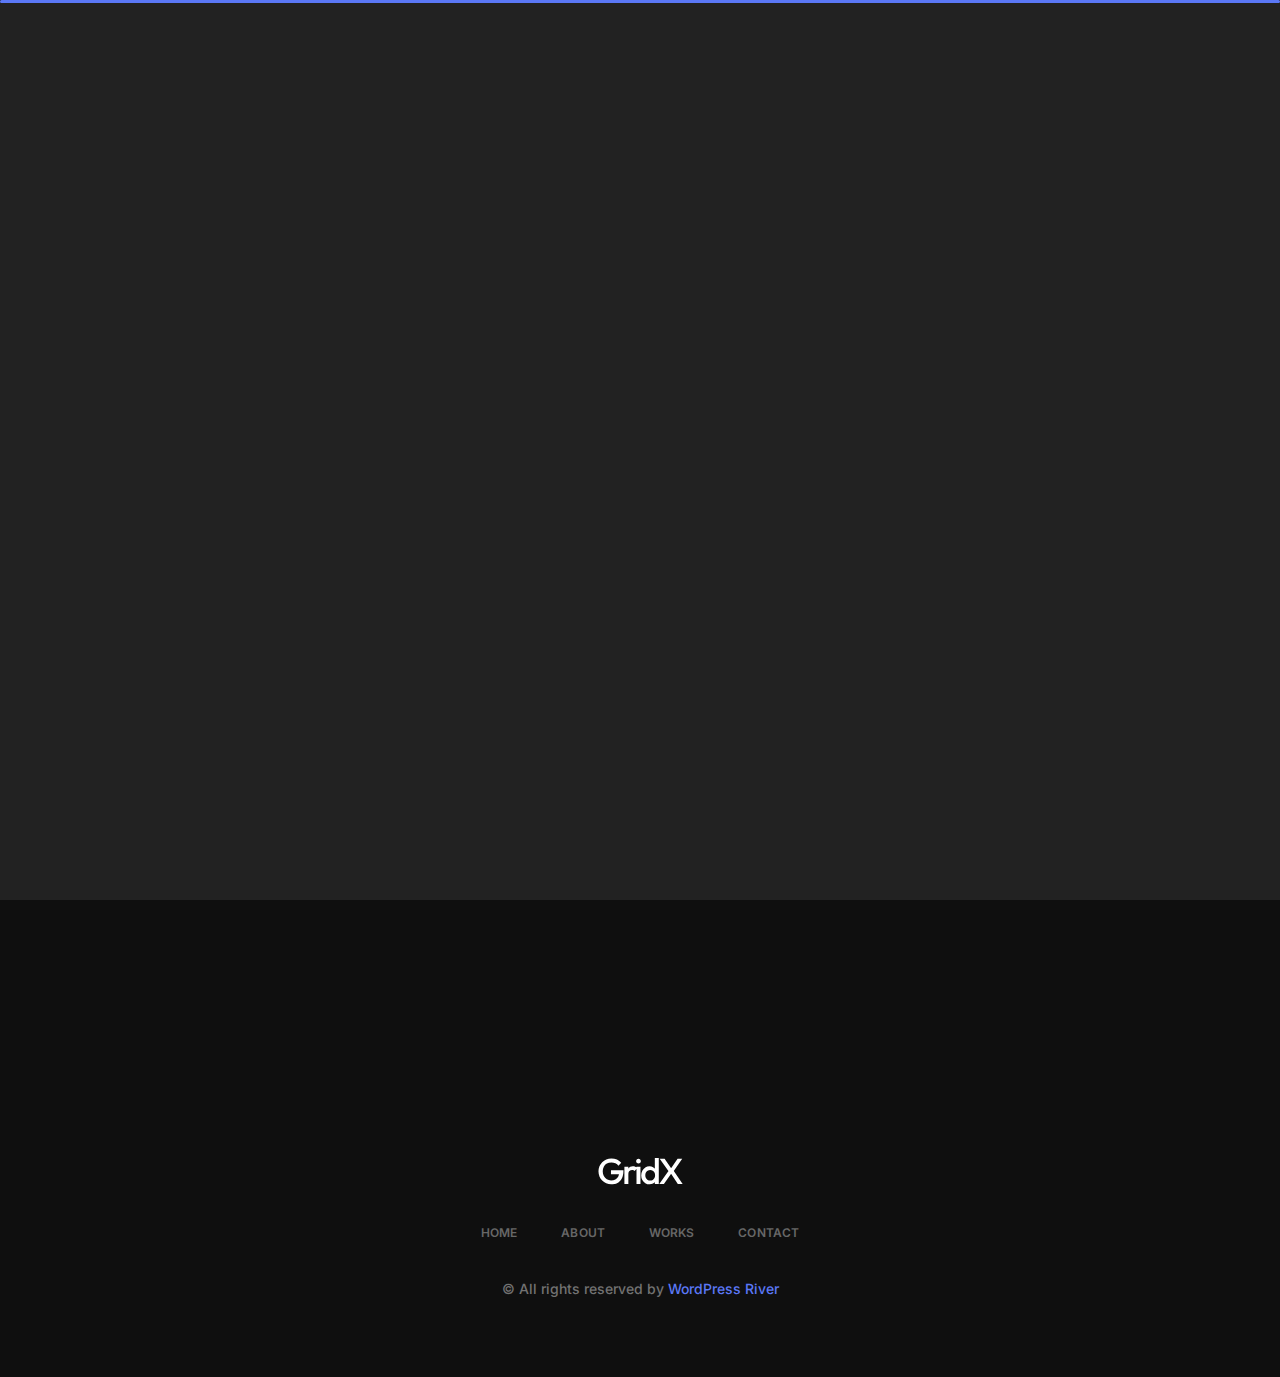
==== index.html @ 1a89073d "Home page editing on progress" ====
<!DOCTYPE html>
<html lang="en">

<head>
    <meta charset="UTF-8">
    <meta http-equiv="X-UA-Compatible" content="IE=edge">
    <meta name="viewport" content="width=device-width, initial-scale=1.0">
    <title>Adil Shabab - Personal Portfolio </title>

    <!-- Fonts -->
    <link rel="preconnect" href="https://fonts.googleapis.com/">
    <link rel="preconnect" href="https://fonts.gstatic.com/" crossorigin>
    <link href="https://fonts.googleapis.com/css2?family=Inter:wght@100;200;300;400;500;600;700;800&amp;display=swap" rel="stylesheet">
 
    <!-- icon css  -->
    <link rel="stylesheet" href="assets/css/icon.css">

    <!-- bootstrap css  -->
    <link rel="stylesheet" href="assets/css/bootstrap.min.css">

    <!-- aos css  -->
    <link rel="stylesheet" href="assets/css/aos.css">

    <!-- custom css  -->
    <link rel="stylesheet" href="assets/css/style.css">
</head>
<body>

    <main class="main-homepage">

        <!-- Header -->
        <header class="header-area">
            <div class="container">
                <div class="gx-row d-flex align-items-center justify-content-between">
                    <a href="index.html" class="logo">
                        <img src="assets/img/logo.png" alt="Logo">
                    </a>

                    <nav class="navbar">
                        <ul class="menu">
                            <li class="active"><a href="index.html">Home</a></li>
                            <li><a href="about.html">About</a></li>
                            <li><a href="works.html">Works</a></li>
                            <li><a href="contact.html">Contact</a></li>
                        </ul>
                        <a href="contact.html" class="theme-btn">Let's talk</a>
                    </nav>

                    <a href="contact.html" class="theme-btn">Let's talk</a>

                    <div class="show-menu">
                        <span></span>
                        <span></span>
                        <span></span>
                    </div>
                </div>
            </div>
        </header>

        <!-- About -->
        <section class="about-area">
            <div class="container">
                <div class="row">
                    <div class="col-md-6" data-aos="zoom-in">
                        <div class="about-me-box shadow-box">
                            <a class="overlay-link" href="about.html"></a>
                            <img src="assets/images/bg1.png" alt="BG" class="bg-img">
                            <div class="img-box">
                                <img src="assets/images/me.png" alt="About Me">
                            </div>
                            <div class="infos">
                                <h4>A WEB DEVELOPER</h4>
                                <h1>Adil Shabab.</h1>
                                <p>I am a Web Developer with one year of Experience</p>
                                <a href="#" class="about-btn">
                                    <img src="assets/images/icon.svg" alt="Button">
                                </a>
                            </div>
                        </div>
                    </div>

                    <div class="col-md-6">
                        <div class="about-credentials-wrap">
                            

                            <div class="gx-row d-flex gap-24">
                                <div data-aos="zoom-in">
                                    <div class="about-crenditials-box info-box shadow-box h-full">
                                        <a class="overlay-link" href="credentials.html"></a>
                                        <img src="assets/images/bg1.png" alt="BG" class="bg-img">
                                        <img src="assets/images/sign.png" alt="Sign">
                                        <div class="d-flex align-items-center justify-content-between">
                                            <div class="infos">
                                                <h4>more about me</h4>
                                                <h1>Credentials</h1>
                                            </div>
    
                                            <a href="credentials.html" class="about-btn">
                                                <img src="assets/images/icon.svg" alt="Button">
                                            </a>
    
                                        </div>
                                    </div>
                                </div>

                                <div data-aos="zoom-in">
                                    <div class="about-project-box info-box shadow-box h-full">
                                        <a class="overlay-link" href="works.html"></a>
                                        <img src="assets/images/bg1.png" alt="BG" class="bg-img">
                                        <img src="assets/images/my-works.png" alt="My Works">
                                        <div class="d-flex align-items-center justify-content-between">
                                            <div class="infos">
                                                <h4>SHOWCASE</h4>
                                                <h1>Projects</h1>
                                            </div>
    
                                            <a href="#" class="about-btn">
                                                <img src="assets/images/icon.svg" alt="Button">
                                            </a>
    
                                        </div>
                                    </div>
                                </div>

                            </div>

                            <div data-aos="zoom-in">
                                <div class="banner shadow-box">
                                    <div class="marquee">
                                        <div>
                                          <span>CODE. CREATE. <b>INNOVATE.</b> <img src="assets/images/star1.svg" alt="Star"> INSPIRING THROUGH <b>INNOVATE</b> <img src="assets/images/star1.svg" alt="Star"> TURNING CODE INTO <b>SOLUTIONS</b> <img src="assets/images/star1.svg" alt="Star"> INSPIRING THROUGH <b>TECHNOLOGY</b> <img src="assets/images/star1.svg" alt="Star"> UNLOCKING POTENTIAL WITH CODE <img src="assets/images/star1.svg" alt="Star"> BUILDING THE FUTURE WITH <b>CODE</b> <img src="assets/images/star1.svg" alt="Star"> CRAFTING DIGITAL EXPERIENCE <img src="assets/images/star1.svg" alt="Star"></span>
                                        </div>
                                      </div>
                                </div>

                            </div>
                        </div>
                    </div>
                </div>

                <div class="row mt-24">
                    <div class="col-md-12">
                        <div class="blog-service-profile-wrap d-flex gap-24">
                            <div data-aos="zoom-in">
                                <div class="about-blog-box info-box shadow-box h-full">
                                    <a href="blog.html" class="overlay-link"></a>
                                    <img src="assets/images/bg1.png" alt="BG" class="bg-img">
                                    <img src="assets/images/gfonts.png" alt="GFonts">
                                    <div class="d-flex align-items-center justify-content-between">
                                        <div class="infos">
                                            <h4>Personal</h4>
                                            <h1>BRANDING</h1>
                                        </div>
    
                                        <a href="blog.html" class="about-btn">
                                            <img src="assets/images/icon.svg" alt="Button">
                                        </a>
    
                                    </div>
                                </div>
                            </div>

                            <div data-aos="zoom-in" class="flex-1">
                                <div class="about-services-box info-box shadow-box h-full">
                                    <a href="service.html" class="overlay-link"></a>
                                    <img src="assets/images/bg1.png" alt="BG" class="bg-img">
                                    <div class="icon-boxes">
                                        <i class="iconoir-camera"></i>
                                        <i class="iconoir-design-pencil"></i>
                                        <i class="iconoir-color-filter"></i>
                                        <i class="iconoir-dev-mode-phone"></i>
                                    </div>
                                    <div class="d-flex align-items-center justify-content-between">
                                        <div class="infos">
                                            <h4>specialization</h4>
                                            <h1>Services Offering</h1>
                                        </div>
    
                                        <a href="service.html" class="about-btn">
                                            <img src="assets/images/icon.svg" alt="Button">
                                        </a>
    
                                    </div>
                                </div>
                            </div>

                            <div data-aos="zoom-in">
                                <div class="about-profile-box info-box shadow-box h-full">
                                    <img src="assets/images/bg1.png" alt="BG" class="bg-img">
                                    <div class="inner-profile-icons shadow-box">
                                        <a href="#">
                                            <i class="iconoir-dribbble"></i>
                                        </a>
                                        <a href="#">
                                            <i class="iconoir-twitter"></i>
                                        </a>
                                    </div>
                                    <div class="d-flex align-items-center justify-content-between">
                                        <div class="infos">
                                            <h4>Stay with me</h4>
                                            <h1>Profiles</h1>
                                        </div>
    
                                        <a href="contact.html" class="about-btn">
                                            <img src="assets/images/icon.svg" alt="Button">
                                        </a>
    
                                    </div>
                                </div>
                            </div>
                            
                        </div>
                    </div>
                    
                </div>

                <div class="row mt-24">
                    <div class="col-md-6" data-aos="zoom-in">
                            
                        <div class="about-client-box info-box shadow-box">
                            <img src="assets/images/bg1.png" alt="BG" class="bg-img">
                            <div class="clients d-flex align-items-start gap-24 justify-content-center">
                                <div class="client-item">
                                    <h1>07</h1>
                                    <p>Years <br>Experience</p>
                                </div>

                                <div class="client-item">
                                    <h1>+125</h1>
                                    <p>CLIENTS <br>WORLDWIDE</p>
                                </div>

                                <div class="client-item">
                                    <h1>+210</h1>
                                    <p>Total <br>Projects</p>
                                </div>
                            </div>
                        </div>

                    </div>
                    <div class="col-md-6" data-aos="zoom-in">
                            
                        <div class="about-contact-box info-box shadow-box">
                            <a class="overlay-link" href="contact.html"></a>
                            <img src="assets/images/bg1.png" alt="BG" class="bg-img">
                            <img src="assets/images/icon2.png" alt="Icon" class="star-icon">
                            <h1>Let's <br>work <span>together.</span></h1>
                            <a href="#" class="about-btn">
                                <img src="assets/images/icon.svg" alt="Button">
                            </a>
                        </div>

                    </div>
                </div>
            </div>
        </section>

        <!-- Footer -->
        <footer class="footer-area">
            <div class="container">
                <div class="footer-content text-center">
                    <a href="index.html" class="logo">
                        <img src="assets/images/logo.svg" alt="Logo">
                    </a>
                    <ul class="footer-menu">
                        <li><a href="index.html">Home</a></li>
                        <li><a href="about.html">About</a></li>
                        <li><a href="works.html">Works</a></li>
                        <li><a href="contact.html">Contact</a></li>
                    </ul>
                    <p class="copyright">
                        &copy; All rights reserved by <span>WordPress River</span>
                    </p>
                </div>
            </div>
        </footer>

    </main>
    

    <script src="assets/js/jquery-3.6.4.js"></script>
    <script src="assets/js/bootstrap.bundle.min.js"></script>
    <script src="assets/js/aos.js"></script>
    <script src="assets/js/main.js"></script>
</body>

<!-- Mirrored from wpriverthemes.com/landing/gridx-html/index.html by HTTrack Website Copier/3.x [XR&CO'2014], Fri, 14 Jul 2023 09:01:34 GMT -->
</html>
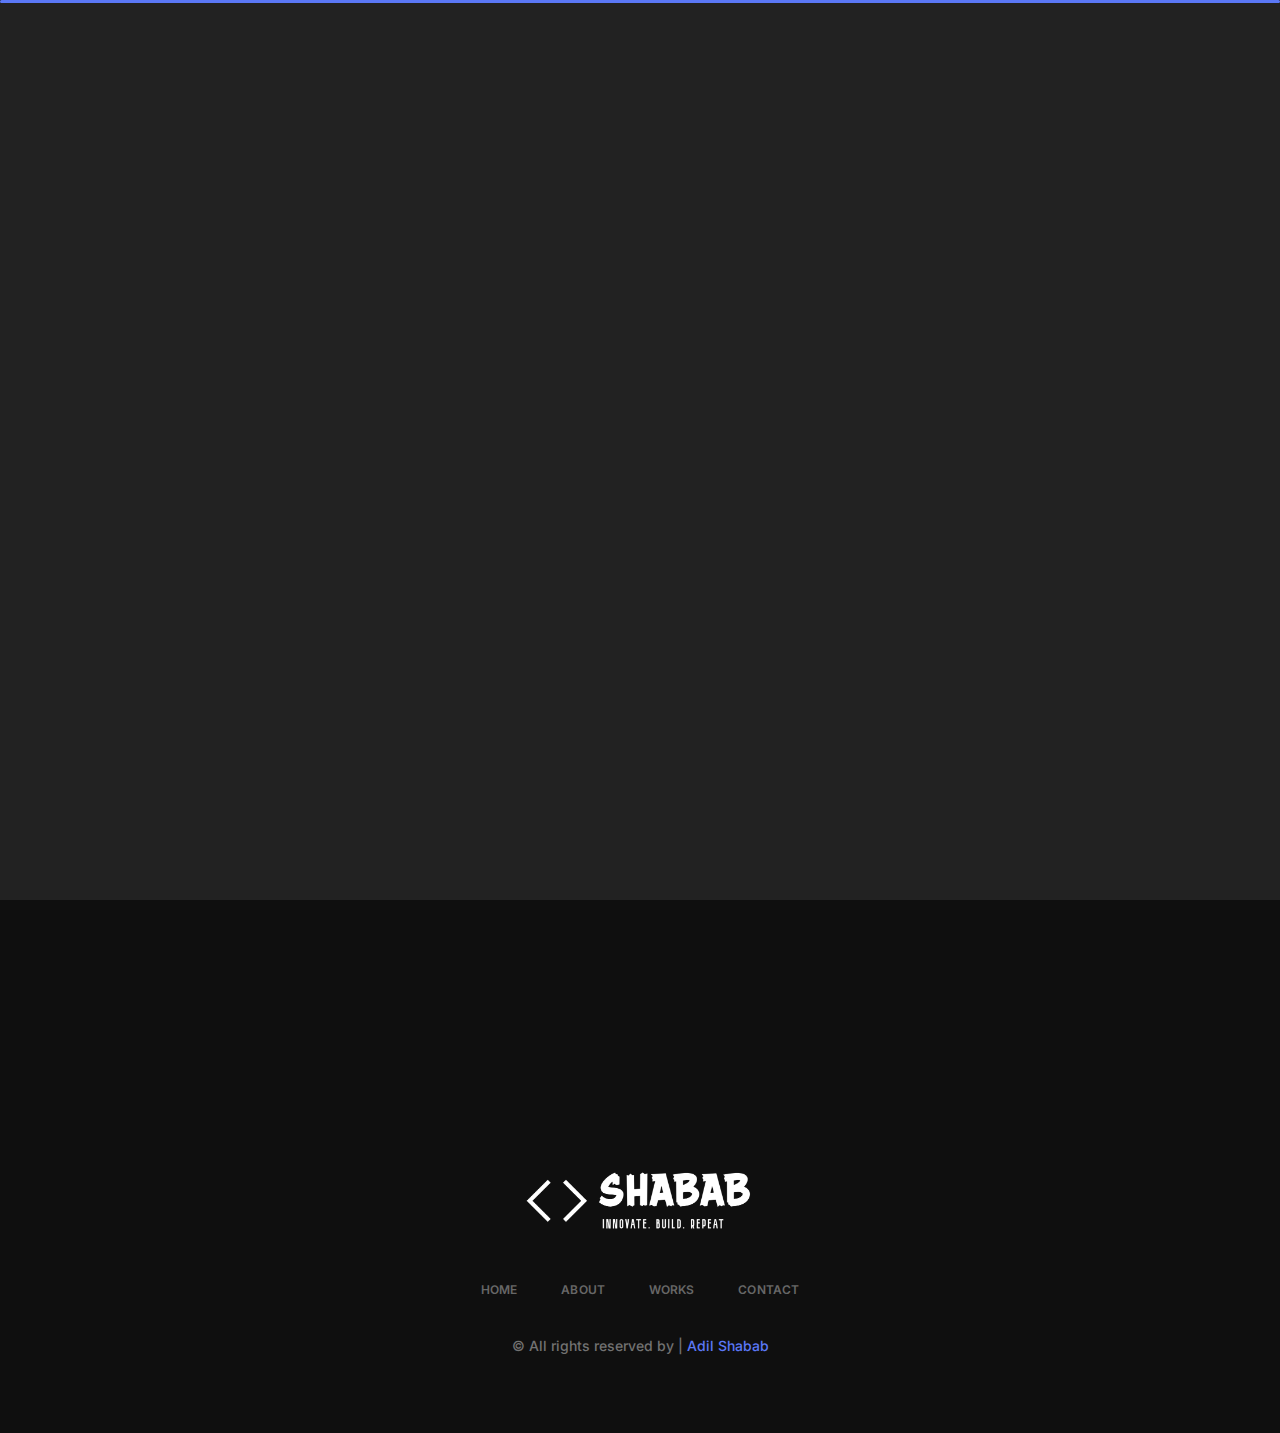
==== commit df6a4dd7: "home page completed" ====
--- a/index.html
+++ b/index.html
@@ -165,9 +165,9 @@
                                     <a href="service.html" class="overlay-link"></a>
                                     <img src="assets/images/bg1.png" alt="BG" class="bg-img">
                                     <div class="icon-boxes">
-                                        <i class="iconoir-camera"></i>
+                                        <i class="iconoir-code"></i>
+                                        <i class="iconoir-server-connection"></i>
                                         <i class="iconoir-design-pencil"></i>
-                                        <i class="iconoir-color-filter"></i>
                                         <i class="iconoir-dev-mode-phone"></i>
                                     </div>
                                     <div class="d-flex align-items-center justify-content-between">
@@ -189,10 +189,10 @@
                                     <img src="assets/images/bg1.png" alt="BG" class="bg-img">
                                     <div class="inner-profile-icons shadow-box">
                                         <a href="#">
-                                            <i class="iconoir-dribbble"></i>
+                                            <i class="iconoir-github"></i>
                                         </a>
                                         <a href="#">
-                                            <i class="iconoir-twitter"></i>
+                                            <i class="iconoir-instagram"></i>
                                         </a>
                                     </div>
                                     <div class="d-flex align-items-center justify-content-between">
@@ -221,18 +221,18 @@
                             <img src="assets/images/bg1.png" alt="BG" class="bg-img">
                             <div class="clients d-flex align-items-start gap-24 justify-content-center">
                                 <div class="client-item">
-                                    <h1>07</h1>
+                                    <h1>01</h1>
                                     <p>Years <br>Experience</p>
                                 </div>
 
                                 <div class="client-item">
-                                    <h1>+125</h1>
+                                    <h1>+25</h1>
                                     <p>CLIENTS <br>WORLDWIDE</p>
                                 </div>
 
                                 <div class="client-item">
-                                    <h1>+210</h1>
-                                    <p>Total <br>Projects</p>
+                                    <h1>+50</h1>
+                                    <p>Completed <br>Projects</p>
                                 </div>
                             </div>
                         </div>
@@ -260,7 +260,7 @@
             <div class="container">
                 <div class="footer-content text-center">
                     <a href="index.html" class="logo">
-                        <img src="assets/images/logo.svg" alt="Logo">
+                        <img src="assets/img/logo.png" alt="Logo">
                     </a>
                     <ul class="footer-menu">
                         <li><a href="index.html">Home</a></li>
@@ -269,7 +269,7 @@
                         <li><a href="contact.html">Contact</a></li>
                     </ul>
                     <p class="copyright">
-                        &copy; All rights reserved by <span>WordPress River</span>
+                        &copy; All rights reserved by | <span>Adil Shabab</span>
                     </p>
                 </div>
             </div>
--- a/assets/css/style.css
+++ b/assets/css/style.css
@@ -1448,6 +1448,9 @@
 }
 .footer-area .footer-content .logo img {
     display: block;
+    width: 250px;
+    object-fit: cover;
+    filter: brightness(0%) invert(100%);
 }
 .footer-area .footer-content .footer-menu {
     margin: 33px 0 37px 0;
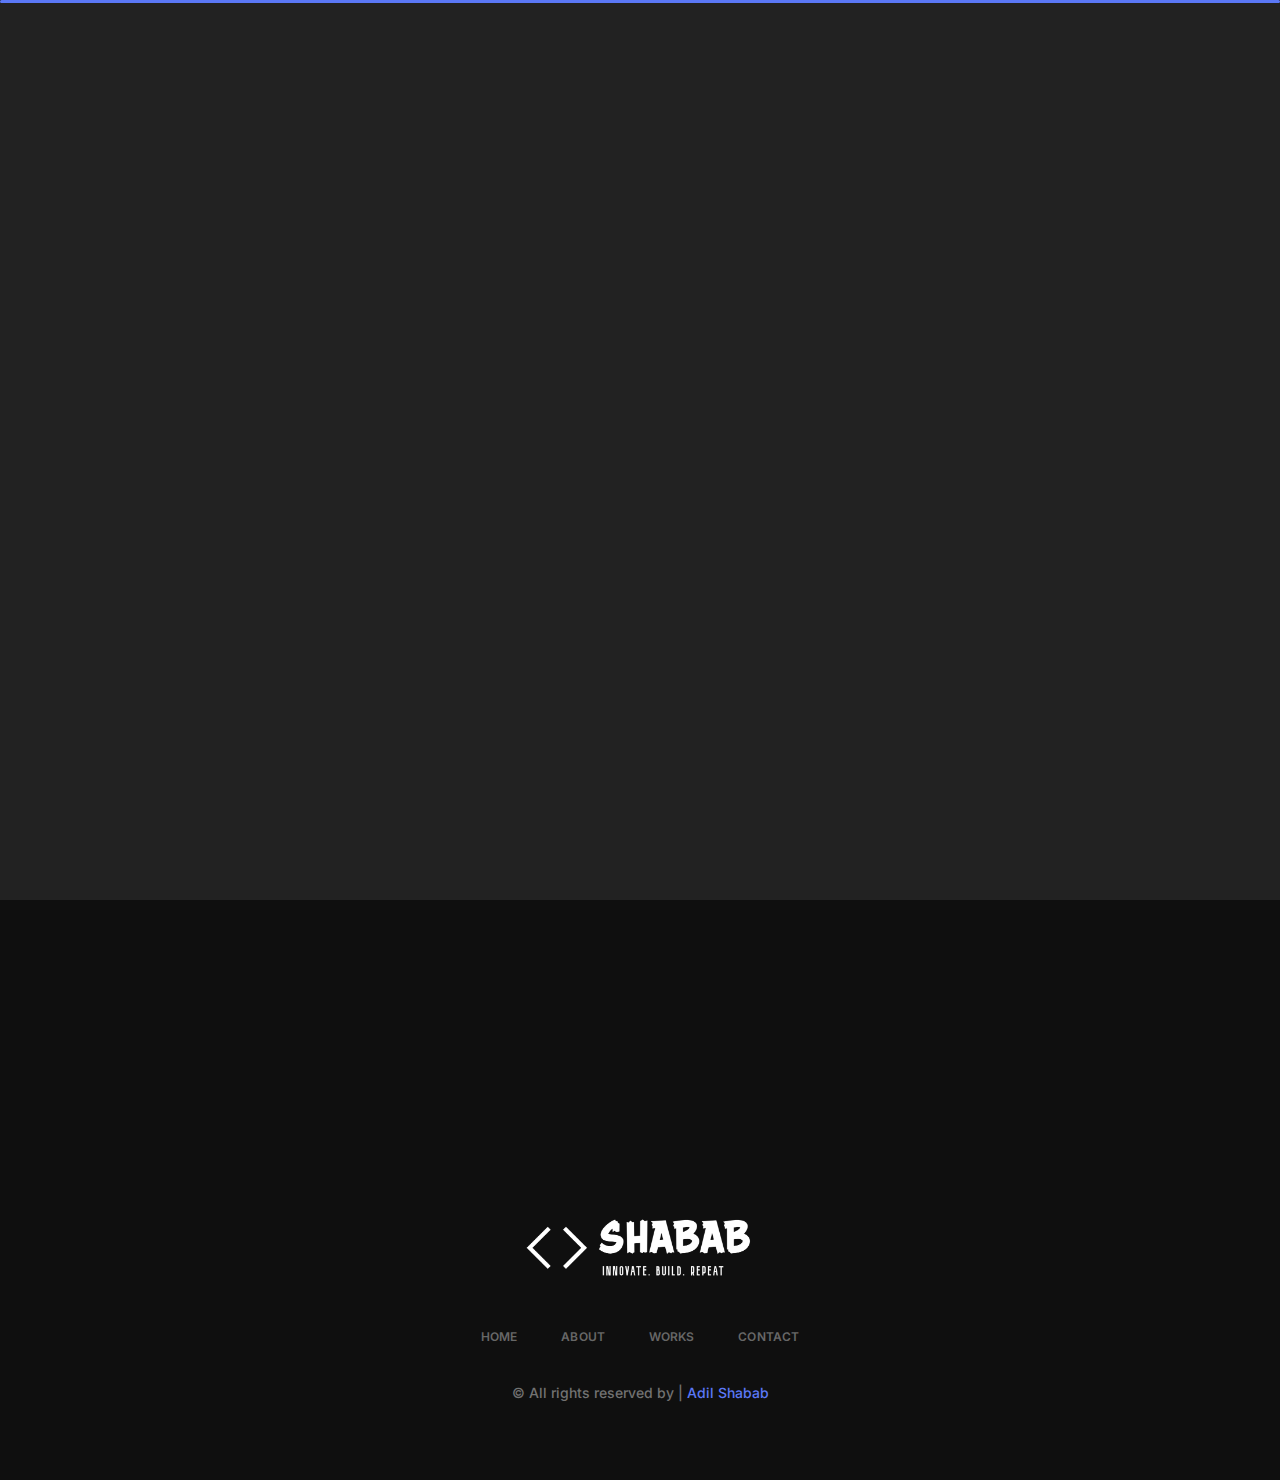
==== commit 90a4f805: "index.html completed" ====
--- a/index.html
+++ b/index.html
@@ -16,6 +16,7 @@
     <link rel="stylesheet" href="assets/css/icon.css">
 
     <!-- bootstrap css  -->
+    
     <link rel="stylesheet" href="assets/css/bootstrap.min.css">
 
     <!-- aos css  -->
@@ -66,12 +67,12 @@
                             <a class="overlay-link" href="about.html"></a>
                             <img src="assets/images/bg1.png" alt="BG" class="bg-img">
                             <div class="img-box">
-                                <img src="assets/images/me.png" alt="About Me">
+                                <img src="assets/images/ADIL-WEB-PIC01.jpg" alt="About Me">
                             </div>
                             <div class="infos">
                                 <h4>A WEB DEVELOPER</h4>
                                 <h1>Adil Shabab.</h1>
-                                <p>I am a Web Developer with one year of Experience</p>
+                                <p>I am a Web Developer with two year of Experience</p>
                                 <a href="#" class="about-btn">
                                     <img src="assets/images/icon.svg" alt="Button">
                                 </a>
@@ -88,7 +89,7 @@
                                     <div class="about-crenditials-box info-box shadow-box h-full">
                                         <a class="overlay-link" href="credentials.html"></a>
                                         <img src="assets/images/bg1.png" alt="BG" class="bg-img">
-                                        <img src="assets/images/sign.png" alt="Sign">
+                                        <img src="assets/img/sign.PNG" alt="Sign">
                                         <div class="d-flex align-items-center justify-content-between">
                                             <div class="infos">
                                                 <h4>more about me</h4>
@@ -107,7 +108,7 @@
                                     <div class="about-project-box info-box shadow-box h-full">
                                         <a class="overlay-link" href="works.html"></a>
                                         <img src="assets/images/bg1.png" alt="BG" class="bg-img">
-                                        <img src="assets/images/my-works.png" alt="My Works">
+                                        <img src="assets/images/gfonts.png" alt="My Works">
                                         <div class="d-flex align-items-center justify-content-between">
                                             <div class="infos">
                                                 <h4>SHOWCASE</h4>
@@ -145,7 +146,7 @@
                                 <div class="about-blog-box info-box shadow-box h-full">
                                     <a href="blog.html" class="overlay-link"></a>
                                     <img src="assets/images/bg1.png" alt="BG" class="bg-img">
-                                    <img src="assets/images/gfonts.png" alt="GFonts">
+                                    <img class="branding_img" src="assets/img/blog.png" alt="Branding">
                                     <div class="d-flex align-items-center justify-content-between">
                                         <div class="infos">
                                             <h4>Personal</h4>
@@ -188,10 +189,10 @@
                                 <div class="about-profile-box info-box shadow-box h-full">
                                     <img src="assets/images/bg1.png" alt="BG" class="bg-img">
                                     <div class="inner-profile-icons shadow-box">
-                                        <a href="#">
+                                        <a href="https://github.com/adil-shabab">
                                             <i class="iconoir-github"></i>
                                         </a>
-                                        <a href="#">
+                                        <a href="https://www.instagram.com/adil___shabab">
                                             <i class="iconoir-instagram"></i>
                                         </a>
                                     </div>
@@ -214,8 +215,8 @@
                     
                 </div>
 
-                <div class="row mt-24">
-                    <div class="col-md-6" data-aos="zoom-in">
+                <div class="row mt-24 mx-auto">
+                    <div class="d-none col-md-6" data-aos="zoom-in">
                             
                         <div class="about-client-box info-box shadow-box">
                             <img src="assets/images/bg1.png" alt="BG" class="bg-img">
@@ -238,7 +239,8 @@
                         </div>
 
                     </div>
-                    <div class="col-md-6" data-aos="zoom-in">
+                    <div class="col-md-2"></div>
+                    <div class="col-md-8" data-aos="zoom-in">
                             
                         <div class="about-contact-box info-box shadow-box">
                             <a class="overlay-link" href="contact.html"></a>
@@ -251,6 +253,8 @@
                         </div>
 
                     </div>
+                    <div class="col-md-2"></div>
+
                 </div>
             </div>
         </section>
@@ -284,5 +288,4 @@
     <script src="assets/js/main.js"></script>
 </body>
 
-<!-- Mirrored from wpriverthemes.com/landing/gridx-html/index.html by HTTrack Website Copier/3.x [XR&CO'2014], Fri, 14 Jul 2023 09:01:34 GMT -->
 </html>--- a/assets/css/icon.css
+++ b/assets/css/icon.css
@@ -1,9 +1,4 @@
-/*!
- * Iconoir
- * Copyright (c) 2023 Luca Burgio - https://iconoir.com
- * License - https://github.com/lucaburgio/iconoir/blob/main/LICENSE (Code: MIT License)
- * CSS file created by Till Esser (@Wiwaltill) and automated by Pascal Jufer (@paescuj)
- */
+
 
 *[class^="iconoir-"]::before,
 *[class*=" iconoir-"]::before {
--- a/assets/css/style.css
+++ b/assets/css/style.css
@@ -471,7 +471,6 @@
     height: 224px;
     position: relative;
     overflow: hidden;
-    background: linear-gradient(90deg, #3C58E3 -15%, #C2EBFF 58%, #5AB5E2 97%);
     border-radius: 30px 0 30px 0;
     flex: none;
 }
@@ -818,6 +817,12 @@
 
 
 
+
+.branding_img{
+    width: 100%;
+    object-fit: cover;
+}
+
 /* # Credentials */
 .credential-area {
     padding-top: 80px;
@@ -961,7 +966,7 @@
 .credential-area .skills-wrap .skill-item .name {
     color: #FFFFFF;
     opacity: 0.9;
-    font-size: 18px;
+    font-size: 15px;
     margin-bottom: 4px;
 }
 .credential-area .skills-wrap .skill-item p {
